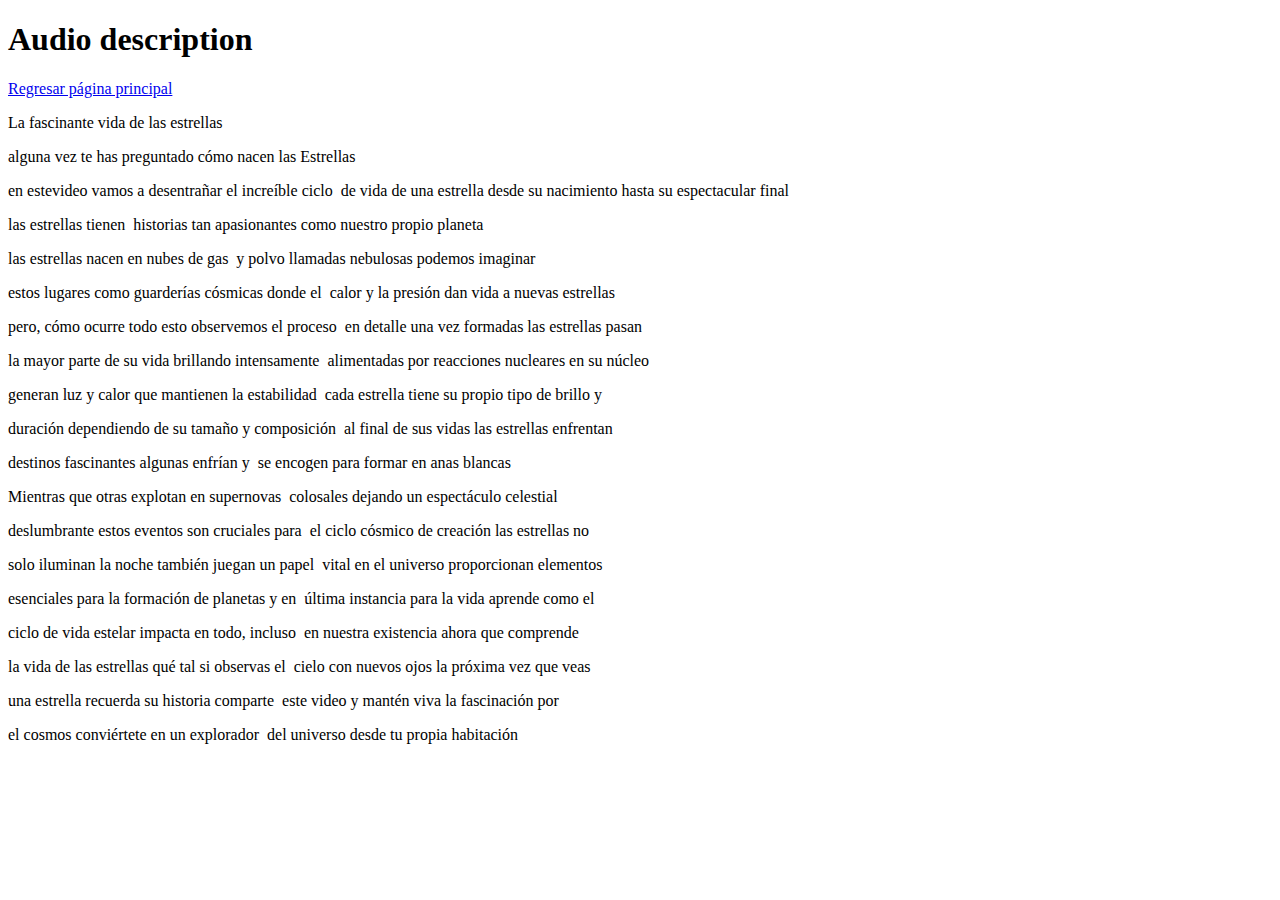
==== captions.html @ a3ebf386 "Add files via upload" ====
<!DOCTYPE html>
<html lang="en">
<head>
    <meta charset="UTF-8">
    <meta name="viewport" content="width=device-width, initial-scale=1.0">
    <title>Document</title>
</head>
<body>
    <h1>Audio description</h1>
    <a href="index.html">Regresar página principal</a>

    <div class="captions">
        <p>
            La fascinante vida de las estrellas
        </p>
    </div> 

    <div class="captions">
        <p>
            alguna vez te has preguntado cómo nacen las Estrellas
        </p>
    </div> 

    <div class="captions">
        <p>
            en estevideo vamos a desentrañar el increíble ciclo 
            de vida de una estrella desde su nacimiento hasta su espectacular final
        </p>
    </div> 

    <div class="captions">
        <p>
            las estrellas tienen  historias tan apasionantes como nuestro propio planeta
        </p>
    </div>

    <div class="captions">
        <p>
            las estrellas nacen en nubes de gas 
            y polvo llamadas nebulosas podemos imaginar

        </p>
    </div>

    <div class="captions">
        <p>
            estos lugares como guarderías cósmicas donde el 
            calor y la presión dan vida a nuevas estrellas
        </p>
    </div>

    <div class="captions">
        <p>
            pero, cómo ocurre todo esto observemos el proceso 
            en detalle una vez formadas las estrellas pasan
        </p>
    </div>

    <div class="captions">
        <p>
            la mayor parte de su vida brillando intensamente 
            alimentadas por reacciones nucleares en su núcleo
        </p>
    </div>

    <div class="captions">
        <p>
            generan luz y calor que mantienen la estabilidad 
            cada estrella tiene su propio tipo de brillo y
        </p>
    </div>

    <div class="captions">
        <p>
            duración dependiendo de su tamaño y composición 
            al final de sus vidas las estrellas enfrentan
        </p>
    </div>

    <div class="captions">
        <p>
            destinos fascinantes algunas enfrían y 
            se encogen para formar en anas blancas              
        </p>
    </div>

    <div class="captions">
        <p>
            Mientras que otras explotan en supernovas 
            colosales dejando un espectáculo celestial
        </p>
    </div>

    <div class="captions">
        <p>
            deslumbrante estos eventos son cruciales para 
            el ciclo cósmico de creación las estrellas no
        </p>
    </div>

    <div class="captions">
        <p>
            solo iluminan la noche también juegan un papel 
            vital en el universo proporcionan elementos
        </p>
    </div>

    <div class="captions">
        <p>
            esenciales para la formación de planetas y en 
            última instancia para la vida aprende como el
        </p>
    </div>

    <div class="captions">
        <p>
            ciclo de vida estelar impacta en todo, incluso 
            en nuestra existencia ahora que comprende
        </p>
    </div>

    <div class="captions">
        <p>
            la vida de las estrellas qué tal si observas el 
            cielo con nuevos ojos la próxima vez que veas
        </p>
    </div>

    <div class="captions">
        <p>
            una estrella recuerda su historia comparte 
            este video y mantén viva la fascinación por
        </p>
    </div>

    <div class="captions">
        <p>
            el cosmos conviértete en un explorador 
            del universo desde tu propia habitación
        </p>
    </div>
</body>
</html>
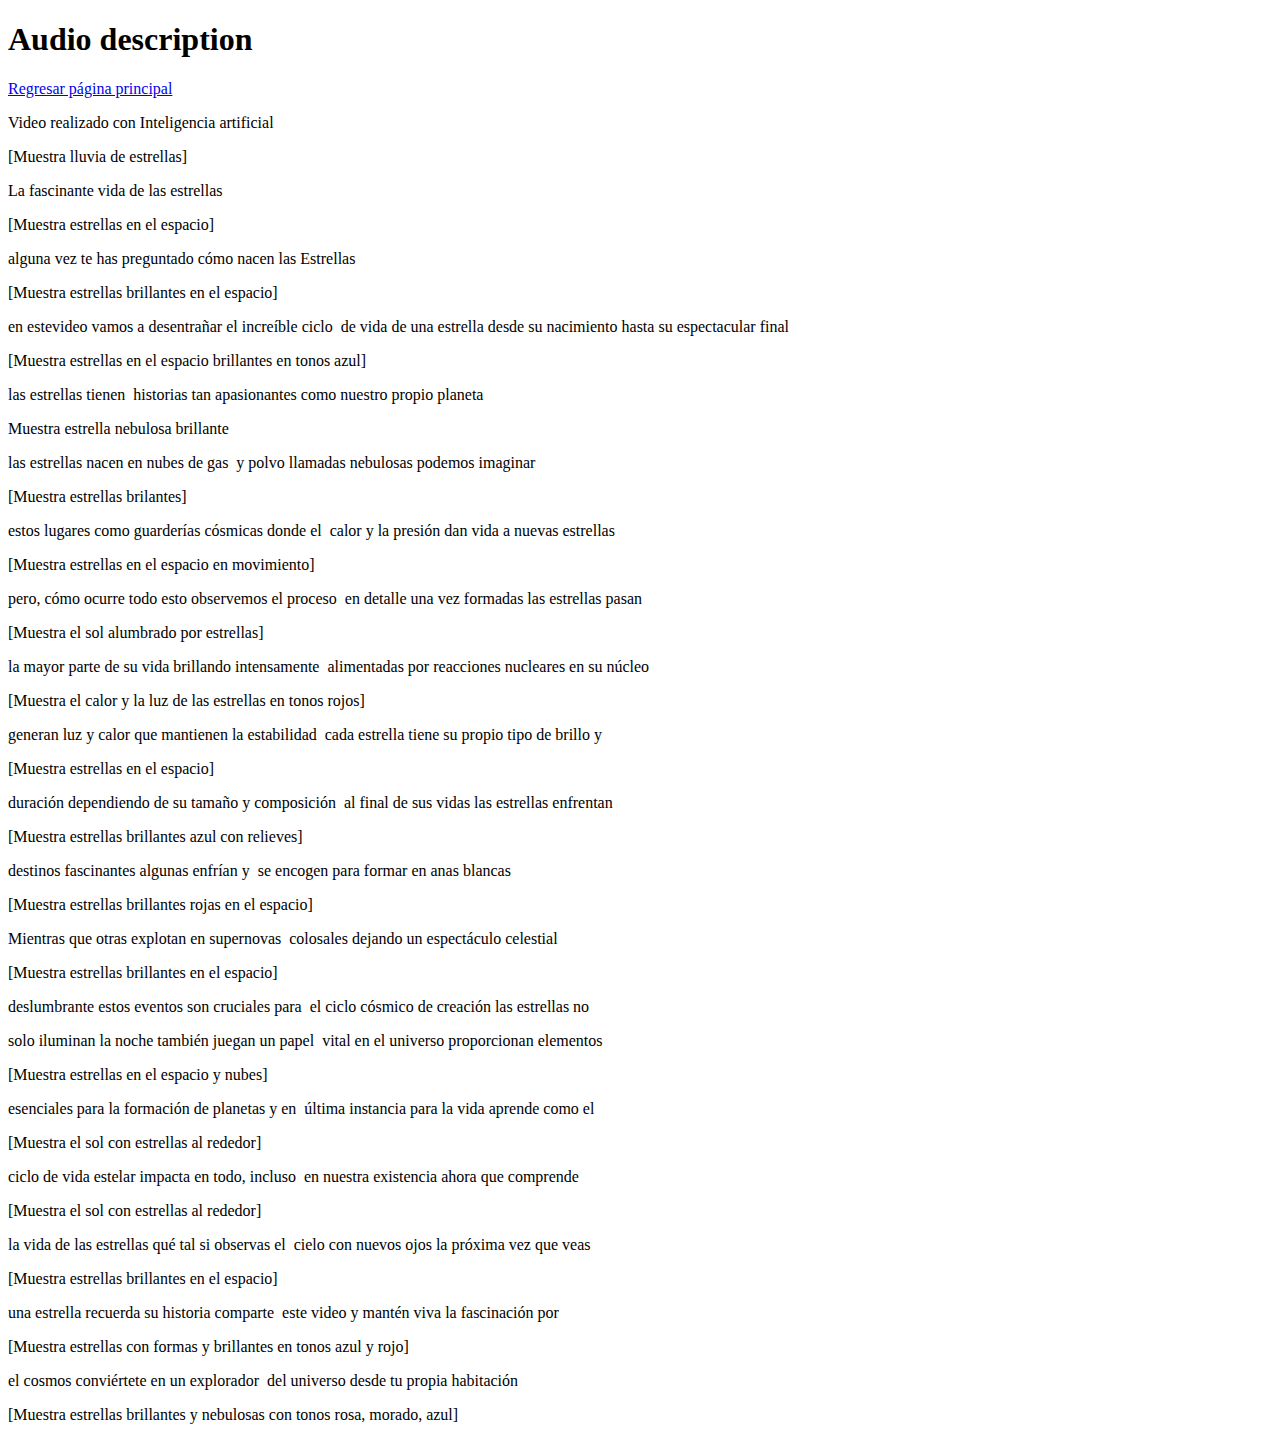
==== commit bc91fdcd: "Update captions.html" ====
--- a/captions.html
+++ b/captions.html
@@ -1,5 +1,5 @@
 <!DOCTYPE html>
-<html lang="en">
+<html lang="es">
 <head>
     <meta charset="UTF-8">
     <meta name="viewport" content="width=device-width, initial-scale=1.0">
@@ -10,6 +10,16 @@
     <a href="index.html">Regresar página principal</a>
 
     <div class="captions">
+    <p>
+        Video realizado con Inteligencia artificial
+    </p>
+    </div>
+
+
+    <div class="captions">
+        <p>
+            [Muestra lluvia de estrellas]
+        </p>
         <p>
             La fascinante vida de las estrellas
         </p>
@@ -17,11 +27,17 @@
 
     <div class="captions">
         <p>
+            [Muestra estrellas en el espacio]
+        </p>
+        <p>
             alguna vez te has preguntado cómo nacen las Estrellas
         </p>
     </div> 
 
     <div class="captions">
+        <p>
+            [Muestra estrellas brillantes en el espacio]
+        </p>
         <p>
             en estevideo vamos a desentrañar el increíble ciclo 
             de vida de una estrella desde su nacimiento hasta su espectacular final
@@ -30,11 +46,18 @@
 
     <div class="captions">
         <p>
+            [Muestra estrellas en el espacio brillantes en tonos azul]
+        </p>
+        <p>
             las estrellas tienen  historias tan apasionantes como nuestro propio planeta
         </p>
     </div>
 
     <div class="captions">
+        <p>
+            Muestra estrella nebulosa brillante
+        </p>
+
         <p>
             las estrellas nacen en nubes de gas 
             y polvo llamadas nebulosas podemos imaginar
@@ -44,6 +67,10 @@
 
     <div class="captions">
         <p>
+            [Muestra estrellas brilantes]
+        </p>
+
+        <p>
             estos lugares como guarderías cósmicas donde el 
             calor y la presión dan vida a nuevas estrellas
         </p>
@@ -51,6 +78,10 @@
 
     <div class="captions">
         <p>
+            [Muestra estrellas en el espacio en movimiento]
+        </p>
+
+        <p>
             pero, cómo ocurre todo esto observemos el proceso 
             en detalle una vez formadas las estrellas pasan
         </p>
@@ -58,6 +89,9 @@
 
     <div class="captions">
         <p>
+            [Muestra el sol alumbrado por estrellas]
+        </p>
+        <p>
             la mayor parte de su vida brillando intensamente 
             alimentadas por reacciones nucleares en su núcleo
         </p>
@@ -65,6 +99,10 @@
 
     <div class="captions">
         <p>
+            [Muestra el calor y la luz de las estrellas en tonos rojos]
+        </p>
+
+        <p>
             generan luz y calor que mantienen la estabilidad 
             cada estrella tiene su propio tipo de brillo y
         </p>
@@ -72,6 +110,9 @@
 
     <div class="captions">
         <p>
+            [Muestra estrellas en el espacio]
+        </p>
+        <p>
             duración dependiendo de su tamaño y composición 
             al final de sus vidas las estrellas enfrentan
         </p>
@@ -79,9 +120,16 @@
 
     <div class="captions">
         <p>
+            [Muestra estrellas brillantes azul con relieves]
+        </p>
+        <p>
             destinos fascinantes algunas enfrían y 
             se encogen para formar en anas blancas              
         </p>
+
+        <p>
+            [Muestra estrellas brillantes rojas en el espacio]
+        </p>
     </div>
 
     <div class="captions">
@@ -89,6 +137,10 @@
             Mientras que otras explotan en supernovas 
             colosales dejando un espectáculo celestial
         </p>
+
+        <p>
+            [Muestra estrellas brillantes en el espacio]
+        </p>
     </div>
 
     <div class="captions">
@@ -103,6 +155,10 @@
             solo iluminan la noche también juegan un papel 
             vital en el universo proporcionan elementos
         </p>
+
+        <p>
+            [Muestra estrellas en el espacio y nubes]
+        </p>
     </div>
 
     <div class="captions">
@@ -110,6 +166,11 @@
             esenciales para la formación de planetas y en 
             última instancia para la vida aprende como el
         </p>
+
+        <p>
+            [Muestra el sol con estrellas al rededor]
+        </p>
+
     </div>
 
     <div class="captions">
@@ -117,6 +178,10 @@
             ciclo de vida estelar impacta en todo, incluso 
             en nuestra existencia ahora que comprende
         </p>
+
+        <p>
+            [Muestra el sol con estrellas al rededor]
+        </p>
     </div>
 
     <div class="captions">
@@ -124,6 +189,10 @@
             la vida de las estrellas qué tal si observas el 
             cielo con nuevos ojos la próxima vez que veas
         </p>
+
+        <p>
+            [Muestra estrellas brillantes en el espacio]
+        </p>
     </div>
 
     <div class="captions">
@@ -131,6 +200,10 @@
             una estrella recuerda su historia comparte 
             este video y mantén viva la fascinación por
         </p>
+
+        <p>
+            [Muestra estrellas con formas y brillantes en tonos azul y rojo]
+        </p>
     </div>
 
     <div class="captions">
@@ -138,6 +211,10 @@
             el cosmos conviértete en un explorador 
             del universo desde tu propia habitación
         </p>
+
+        <p>
+            [Muestra estrellas brillantes y nebulosas con tonos rosa, morado, azul]
+        </p>
     </div>
 </body>
-</html>+</html>
